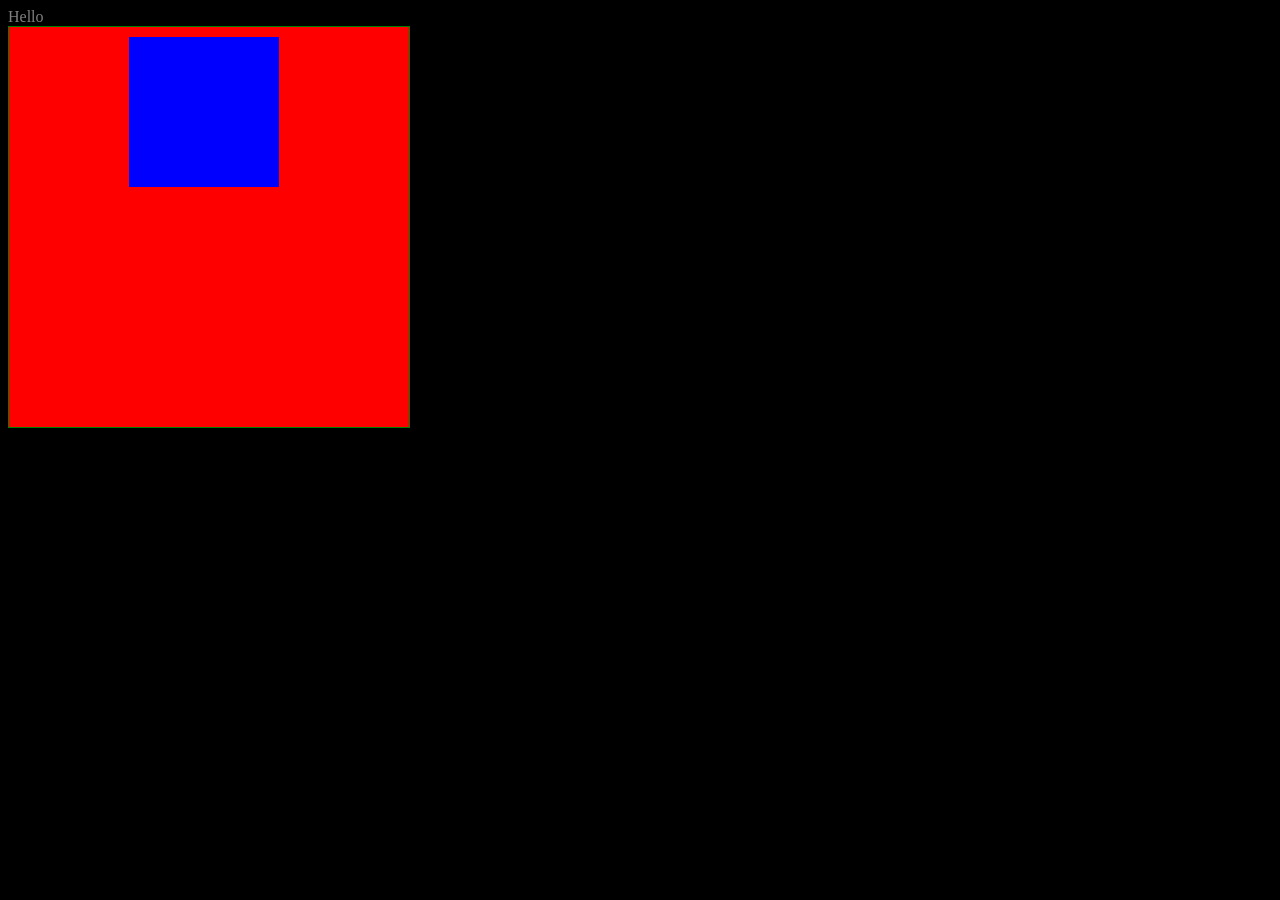
==== index.html @ 6de78716 "canvas 2d" ====
<!DOCTYPE html>
<html lang="ru">
<head>
  <meta charset="utf-8">
  <meta http-equiv="X-UA-Compatible" content="IE=edge">
  <meta name="viewport" content="width=device-width, initial-scale=1">
  <title>WebGL</title>
  <link rel="stylesheet" href="style.css">
</head>
<body>
    Hello<br>
    <canvas id="cnv"></canvas>
    <script src="script.js"></script>
</body>
</html>
---- style.css ----
body {
    background: black;
    color: gray;
}

#cnv {
    width: 400px;
    height: 400px;
    background: red;
    border: 1px solid green;
}
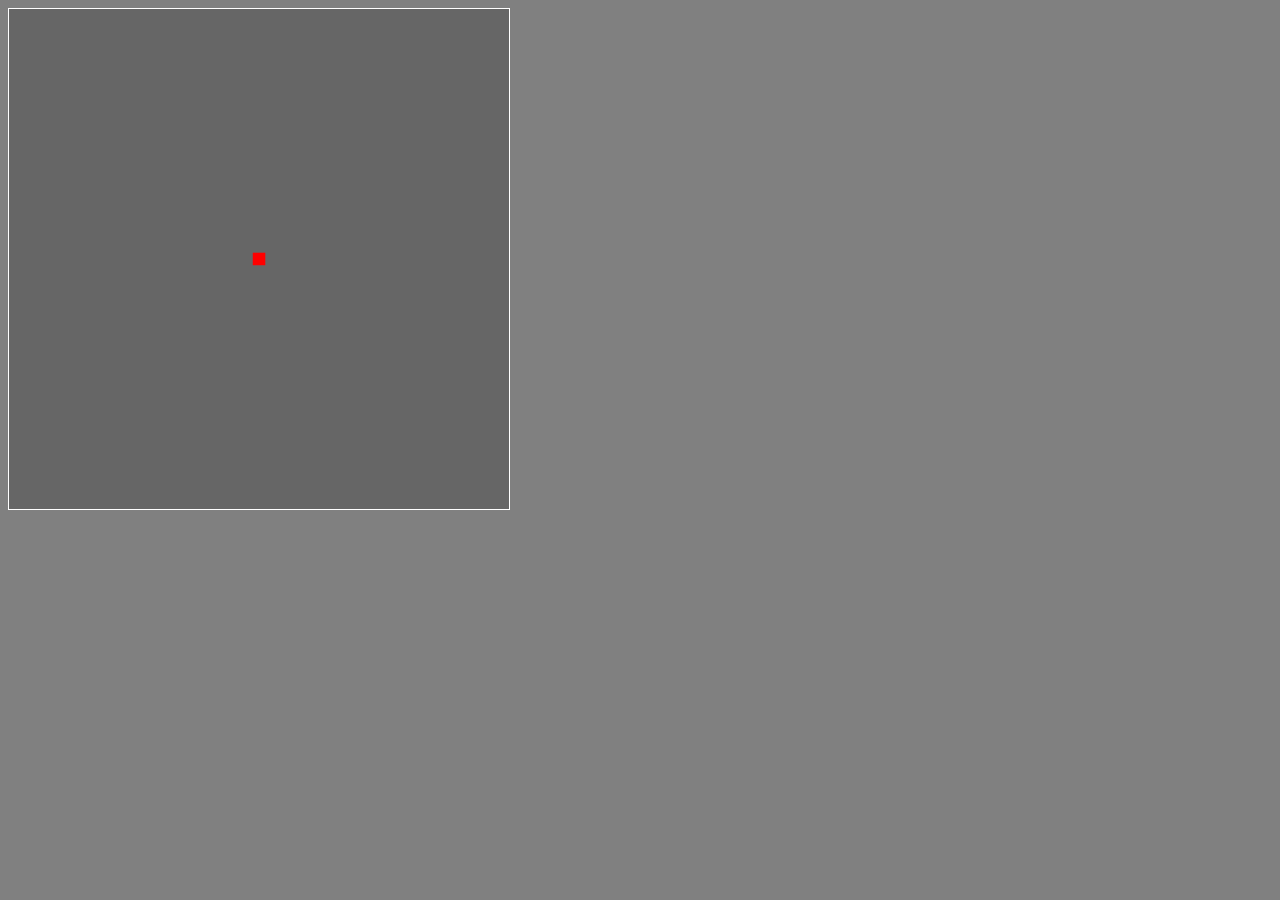
==== commit 231092a4: "shaders draw point" ====
--- a/index.html
+++ b/index.html
@@ -7,8 +7,7 @@
   <title>WebGL</title>
   <link rel="stylesheet" href="style.css">
 </head>
-<body>
-    Hello<br>
+<body onload="main()">
     <canvas id="cnv"></canvas>
     <script src="script.js"></script>
 </body>
--- a/style.css
+++ b/style.css
@@ -1,11 +1,10 @@
 body {
-    background: black;
-    color: gray;
+    background: gray;
 }
 
 #cnv {
-    width: 400px;
-    height: 400px;
-    background: red;
-    border: 1px solid green;
+    width: 500px;
+    height: 500px;
+    /* background: blue; */
+    border: 1px solid white;
 }
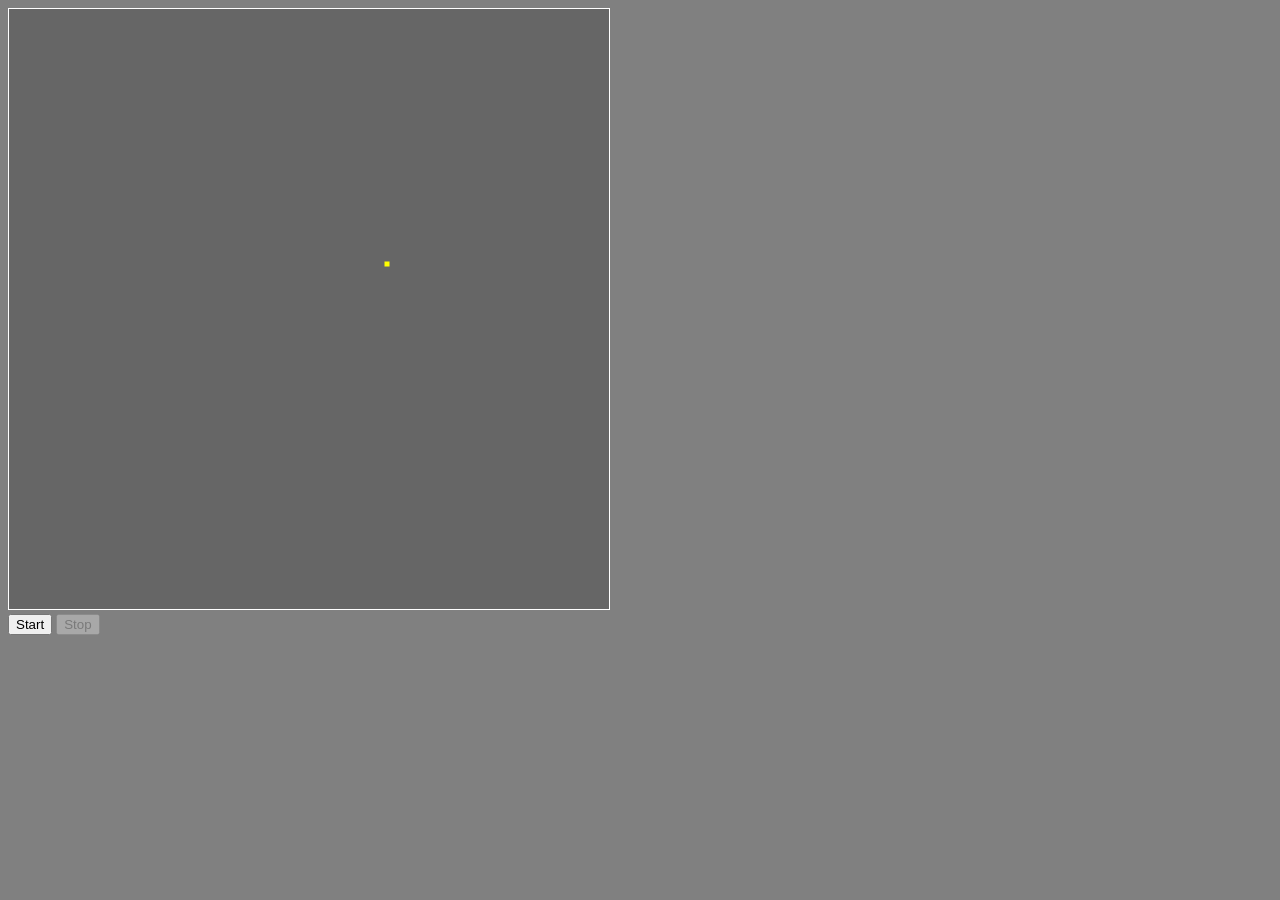
==== commit 69eb484d: "lib matrix" ====
--- a/index.html
+++ b/index.html
@@ -9,6 +9,11 @@
 </head>
 <body onload="main()">
     <canvas id="cnv"></canvas>
+    <br>
+    <button id="start_button" onclick="start()">Start</button>
+    <button id="stop_button" onclick="stop()" disabled>Stop</button>
+
+    <script src="lib/cuon-matrix.js"></script>
     <script src="script.js"></script>
 </body>
 </html>
--- a/style.css
+++ b/style.css
@@ -3,8 +3,8 @@
 }
 
 #cnv {
-    width: 500px;
-    height: 500px;
+    width: 600px;
+    height: 600px;
     /* background: blue; */
     border: 1px solid white;
 }
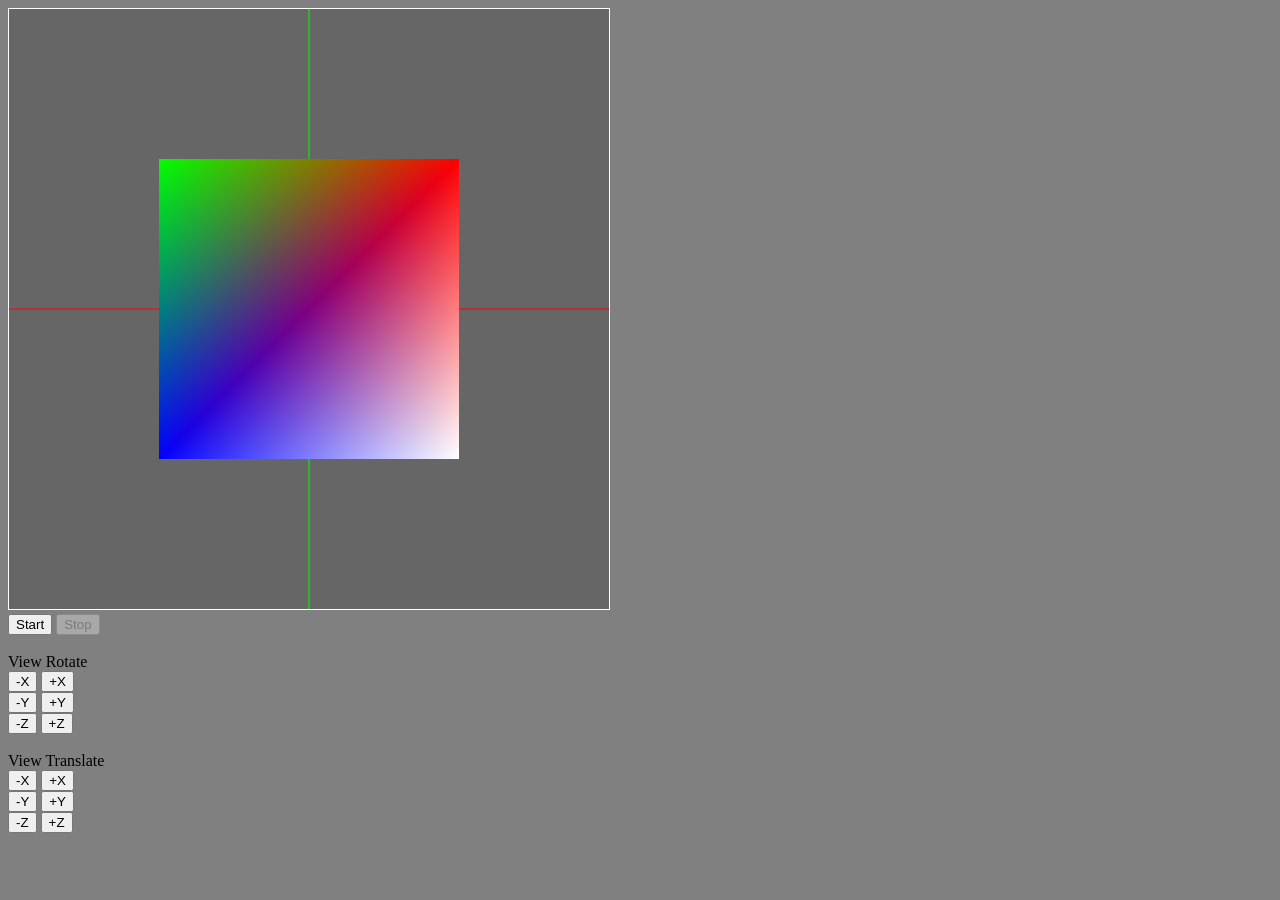
==== commit 06983848: "view matrix, axes" ====
--- a/index.html
+++ b/index.html
@@ -12,6 +12,28 @@
     <br>
     <button id="start_button" onclick="start()">Start</button>
     <button id="stop_button" onclick="stop()" disabled>Stop</button>
+    <br><br>
+    View Rotate
+    <br>
+    <button onclick="rotate_m_x_button()">-X</button>
+    <button onclick="rotate_p_x_button()">+X</button>
+    <br>
+    <button onclick="rotate_m_y_button()">-Y</button>
+    <button onclick="rotate_p_y_button()">+Y</button>
+    <br>
+    <button onclick="rotate_m_z_button()">-Z</button>
+    <button onclick="rotate_p_z_button()">+Z</button>
+    <br><br>
+    View Translate
+    <br>
+    <button onclick="translate_m_x_button()">-X</button>
+    <button onclick="translate_p_x_button()">+X</button>
+    <br>
+    <button onclick="translate_m_y_button()">-Y</button>
+    <button onclick="translate_p_y_button()">+Y</button>
+    <br>
+    <button onclick="translate_m_z_button()">-Z</button>
+    <button onclick="translate_p_z_button()">+Z</button>
 
     <script src="lib/cuon-matrix.js"></script>
     <script src="script.js"></script>
